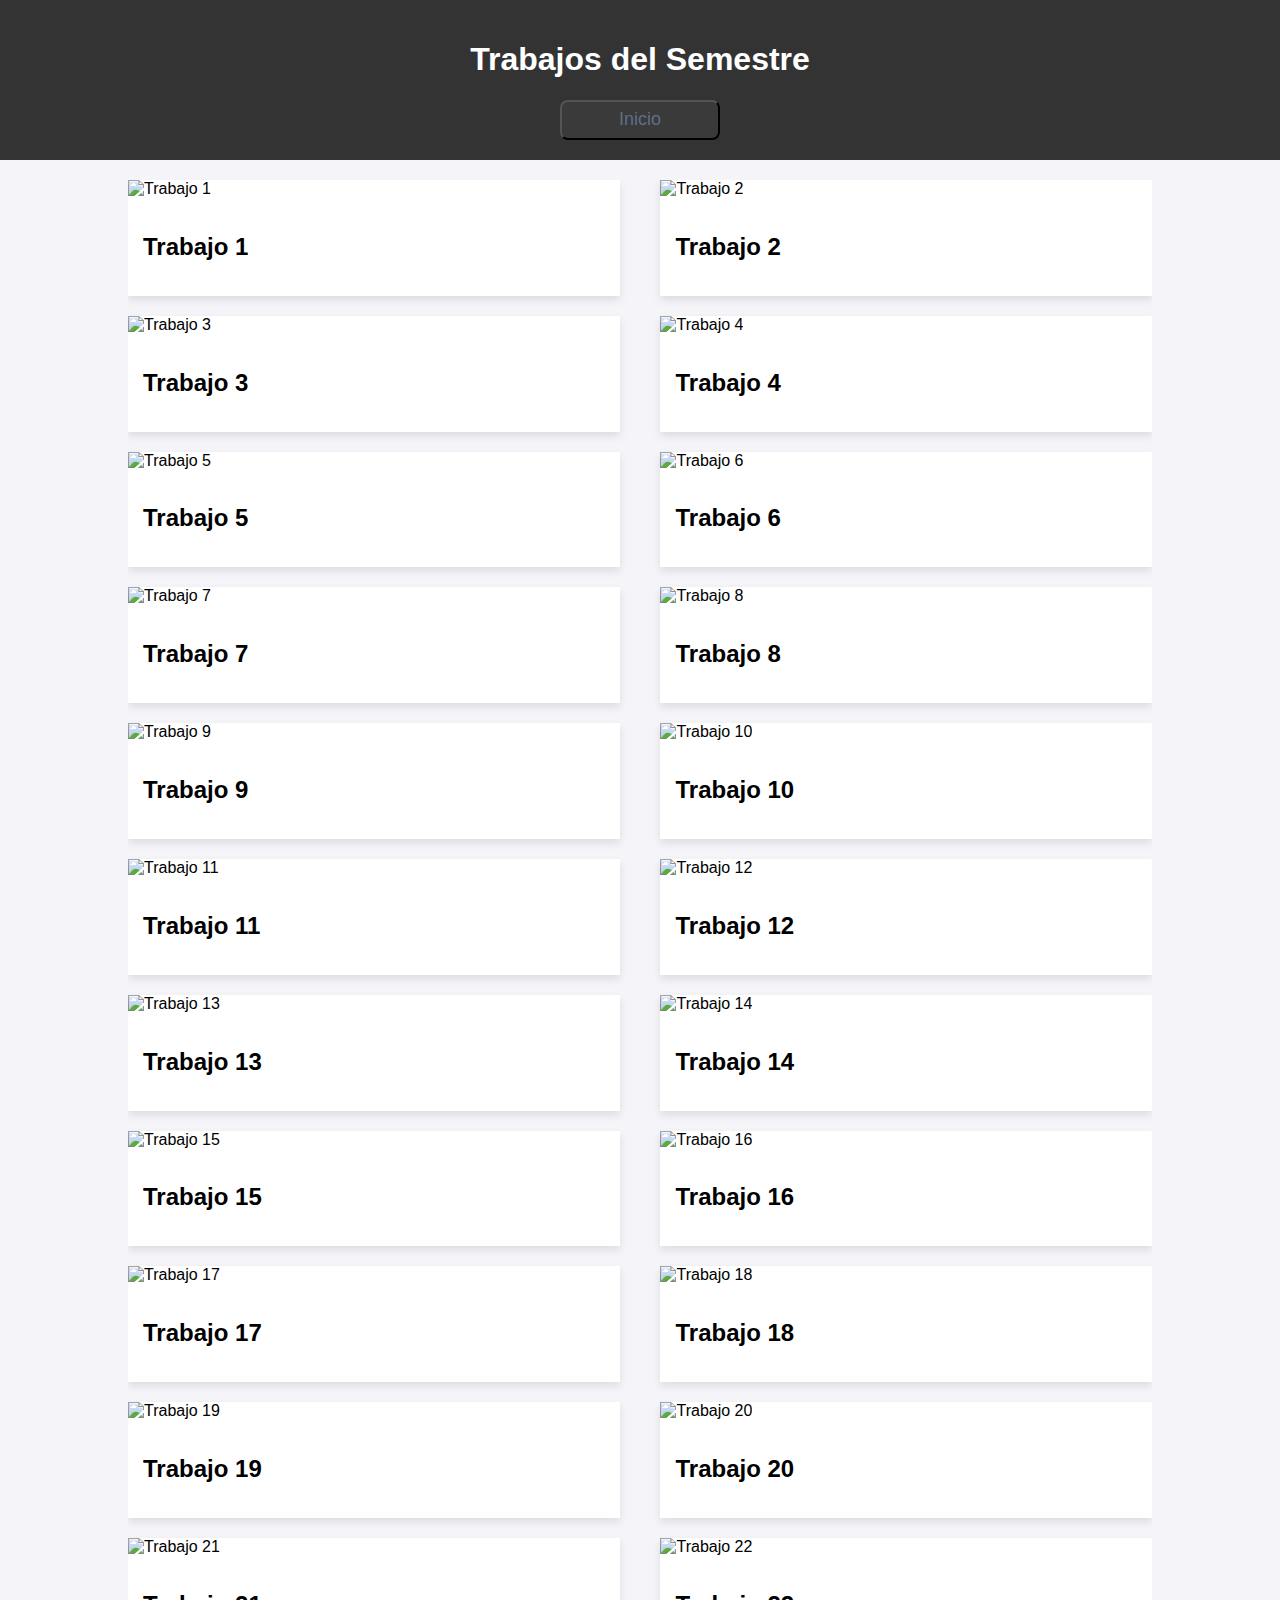
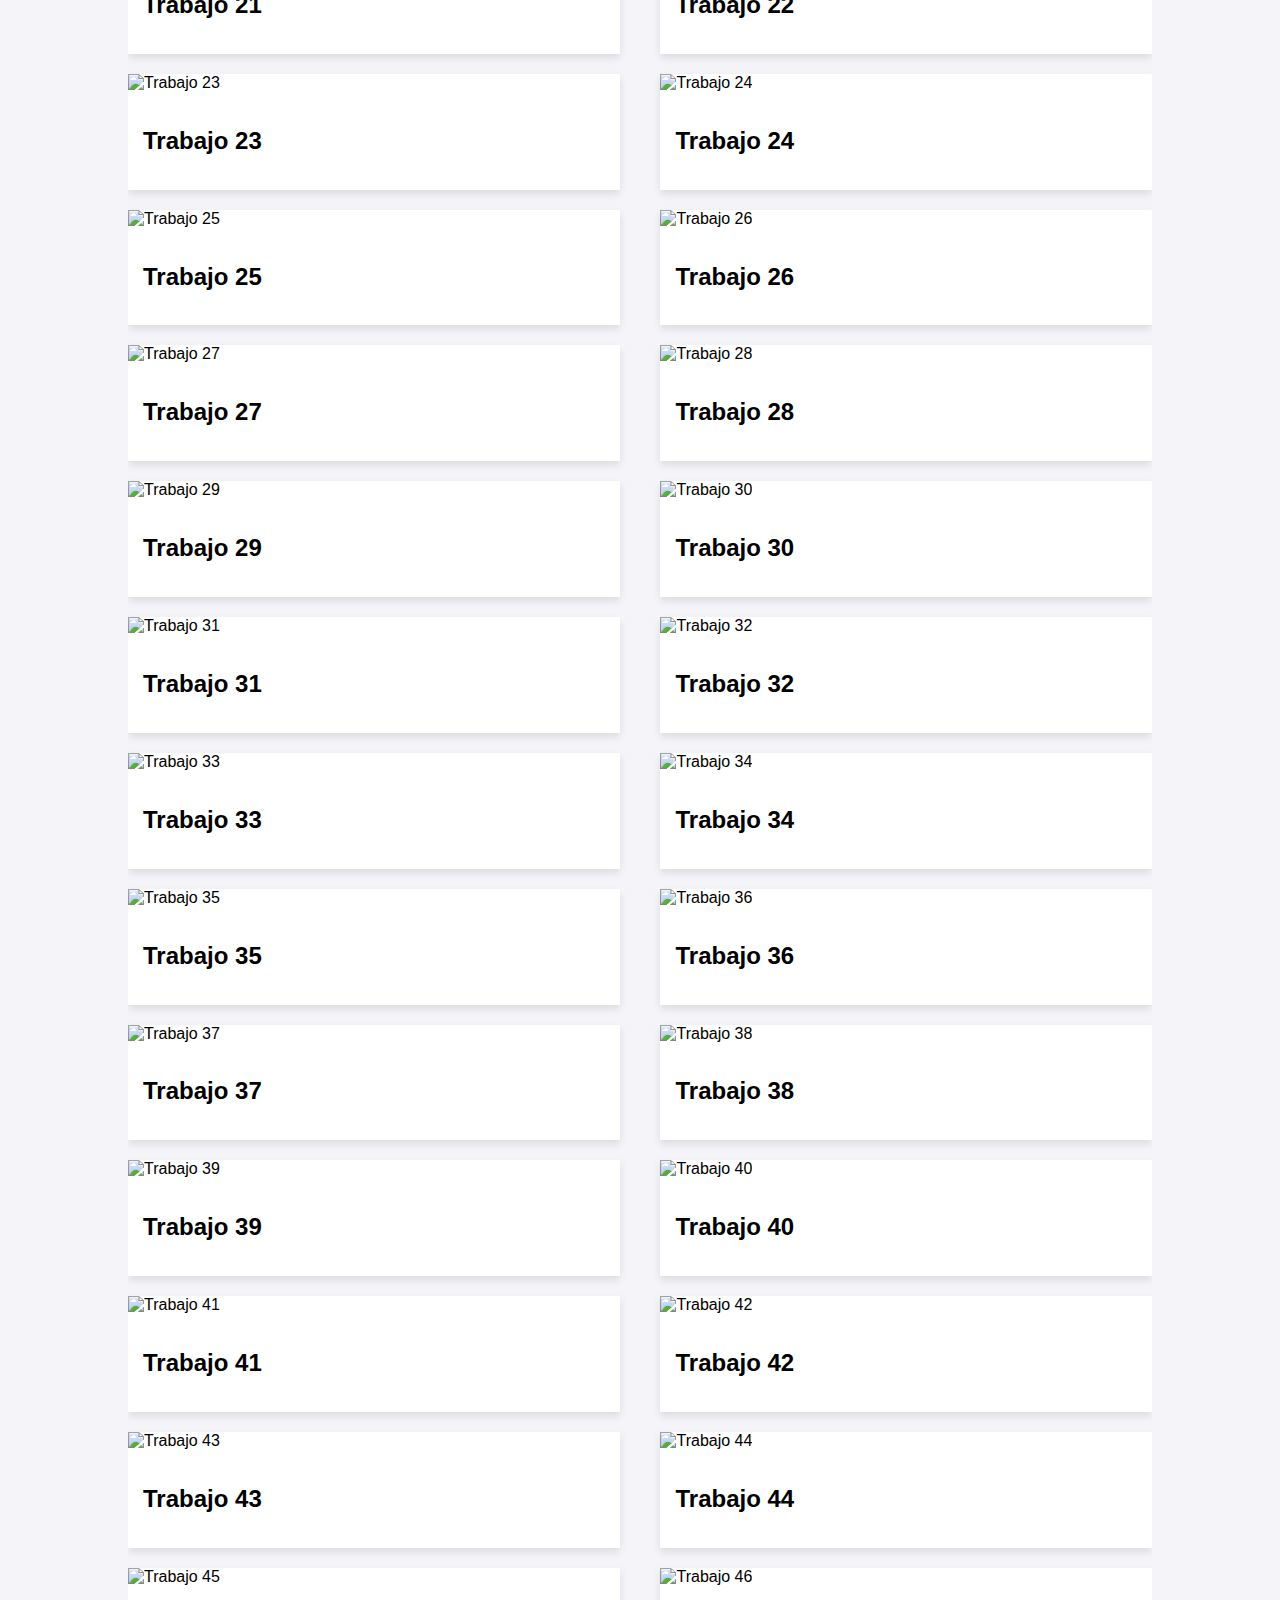
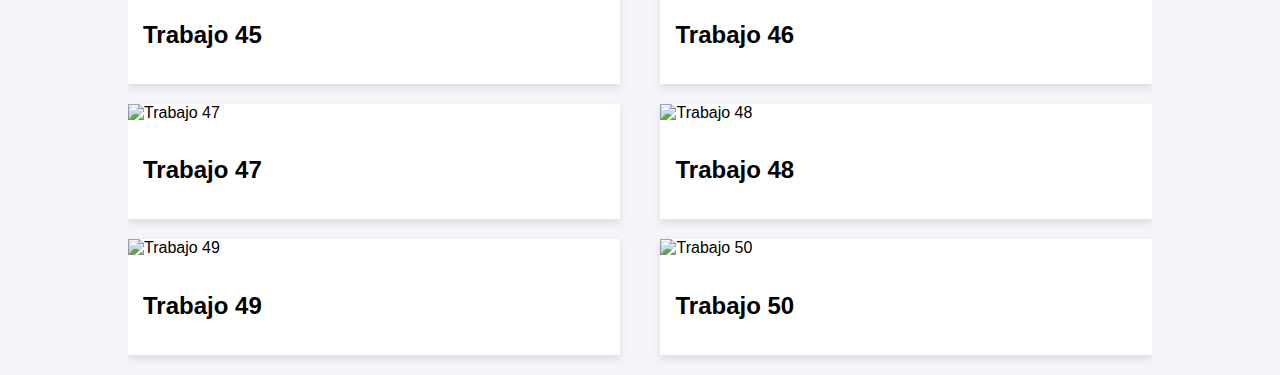
==== Trabajos realizados.html @ 8397b5eb "Add files via upload" ====
<!DOCTYPE html>
<html lang="en">
<head>
    <meta charset="UTF-8">
    <meta name="viewport" content="width=device-width, initial-scale=1.0">
    <title>Trabajos realizados</title>
    <style>
body {
    font-family: Arial, sans-serif;
    margin: 0;
    padding: 0;
    background-color: #f4f4f9;
    display: flex;
    flex-direction: column;
    align-items: center;
}

header {
    background-color: #333;
    color: white;
    padding: 20px;
    width: 100%;
    text-align: center;
}

.slider-container {
    width: 80%;
    max-width: 1200px;
    overflow: hidden;
    margin-top: 20px;
    position: relative;
}

.slider {
    display: flex;
    flex-direction: column;
    transition: transform 1s ease-in-out;
}

.slide-row {
    display: flex;
    justify-content: space-between;
    margin-bottom: 20px;
}

.slide {
    width: 48%;
    box-shadow: 0 4px 8px rgba(0, 0, 0, 0.1);
    background-color: #fff;
}

.slide img {
    width: 100%;
    height: auto;
}

.description {
    padding: 15px;
}
.boton{
height: 40px;
width: 160px;
font-size: 18px;
border-radius: 8px;
background-color: #3a3a3a;
color: rgb(94, 111, 136);
transition: transform 0.2s ease-in-out;
}
.boton:hover{
    transform: scale(1.05);
    color: #e2e1e1;
}
    </style>
</head>
<body>
    <body>
        <header>
            <h1>Trabajos del Semestre</h1>
            <button class="boton" onclick="Inicio()">Inicio</button>
        </header>
        <div class="slider-container">
            <div class="slider" id="slider">
            </div>
        </div>
    <script>
document.addEventListener('DOMContentLoaded', () => {
    const slider = document.getElementById('slider');
    const totalProjects = 50;

    for (let i = 0; i < totalProjects; i += 2) {
        const slideRow = document.createElement('div');
        slideRow.classList.add('slide-row');

        for (let j = 0; j < 2; j++) {
            if (i + j < totalProjects) {
                const slide = document.createElement('div');
                slide.classList.add('slide');

                const img = document.createElement('img');
                img.src = `Imagenes/trabajo${i + j + 1}.jpg`;
                img.alt = `Trabajo ${i + j + 1}`;

                const description = document.createElement('div');
                description.classList.add('description');

                const h2 = document.createElement('h2');
                h2.textContent = `Trabajo ${i + j + 1}`;

                const p = document.createElement('p');
               

                description.appendChild(h2);
                description.appendChild(p);
                slide.appendChild(img);
                slide.appendChild(description);
                slideRow.appendChild(slide);
            }
        }

        slider.appendChild(slideRow);
    }

    let currentIndex = 0;
    const slideRows = document.querySelectorAll('.slide-row');
    const totalSlideRows = slideRows.length;
    const slideHeight = slideRows[0].clientHeight + 200; 

    function showNextSlide() {
        currentIndex++;
        if (currentIndex >= totalSlideRows) {
            currentIndex = 0;
        }
        slider.style.transform = `translateY(${-currentIndex * slideHeight}px)`;
    }

    setInterval(showNextSlide, 3000);
});

function Inicio() {
           
            window.location.href = "index.html";
        }
        </script>
</body>
</html>
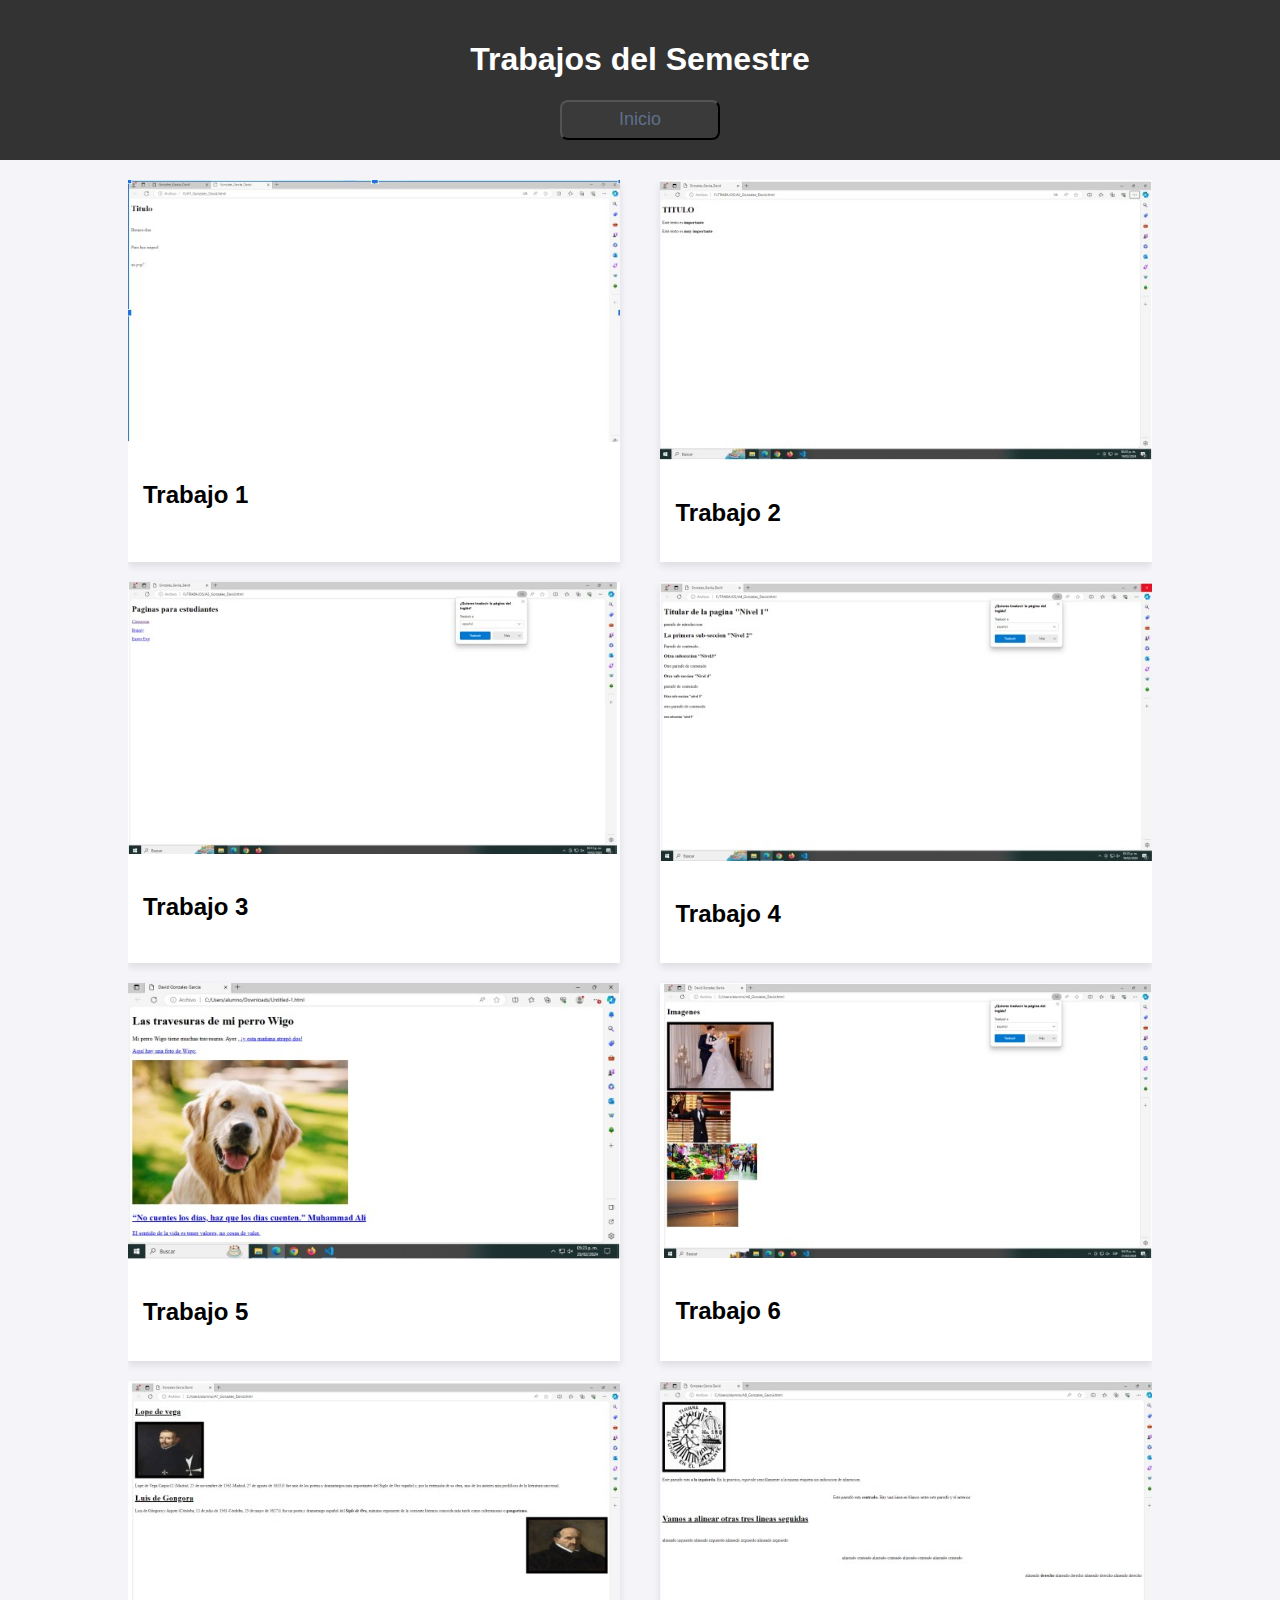
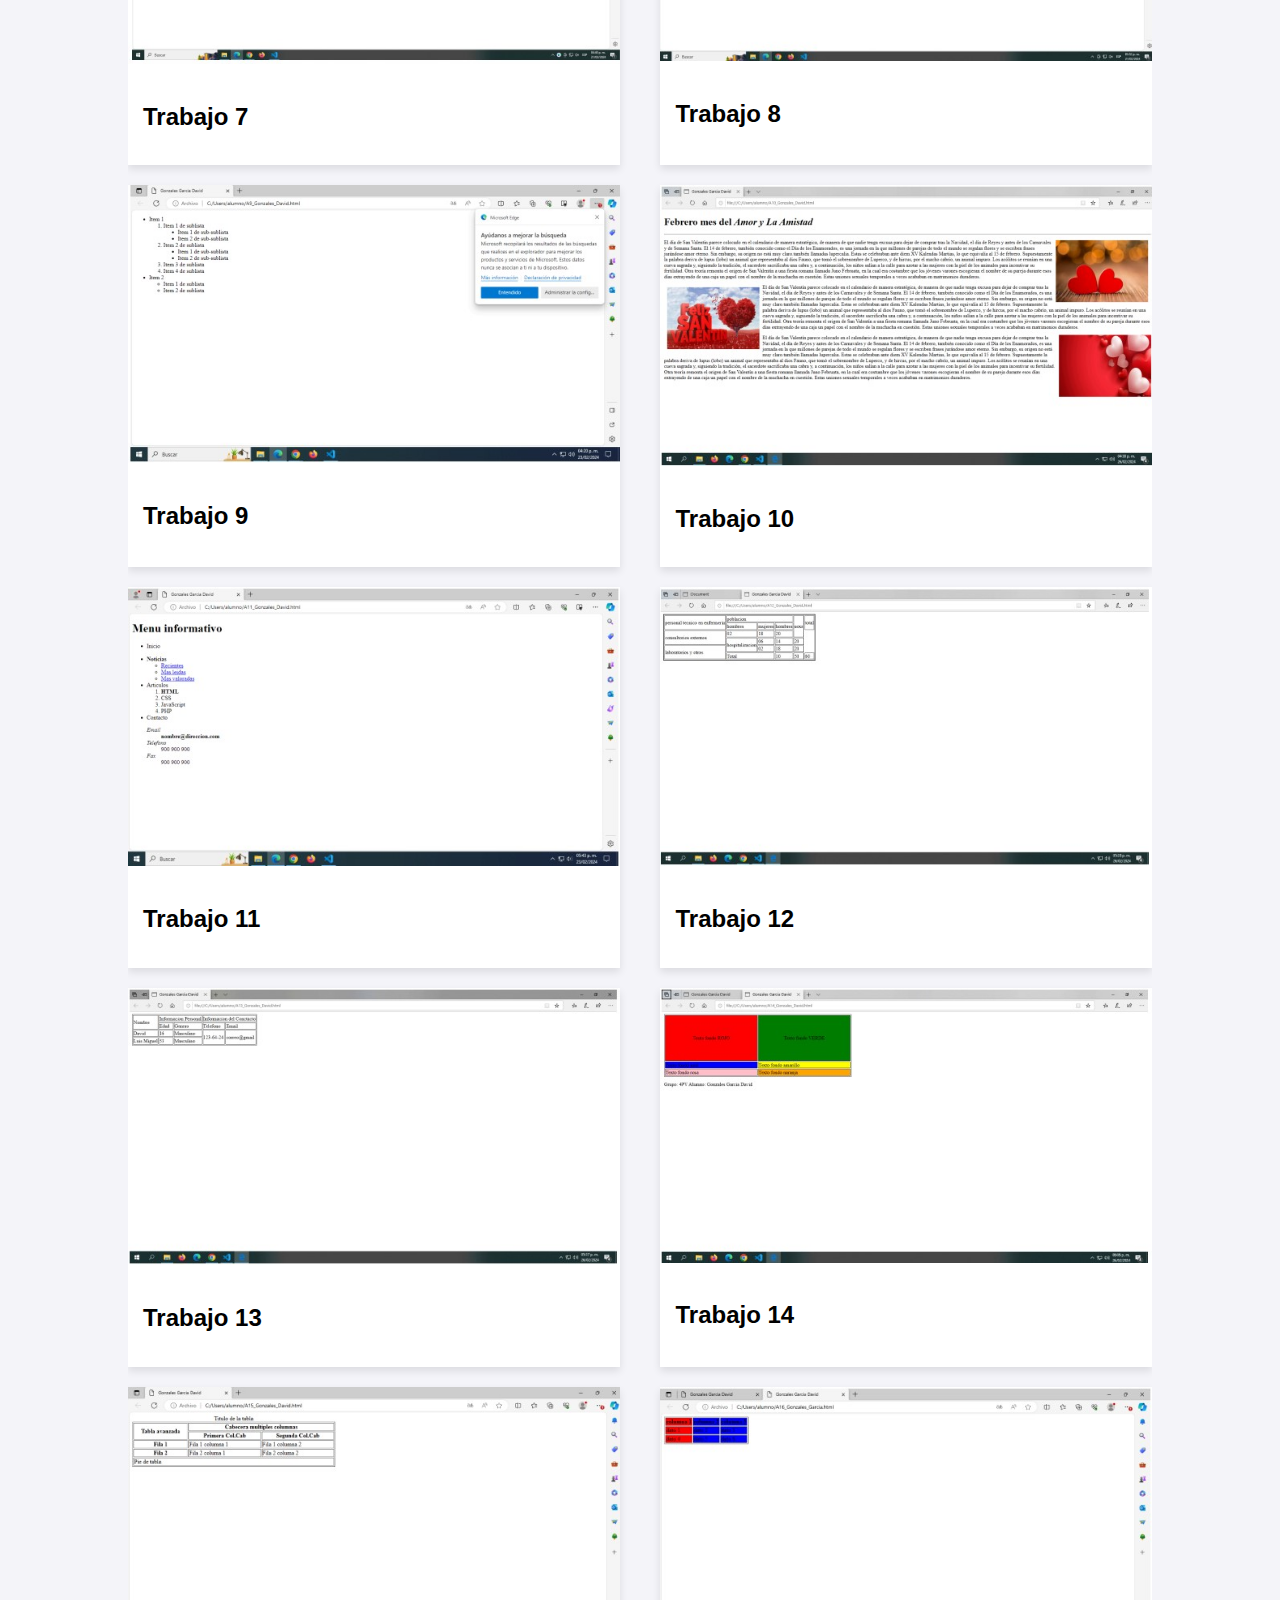
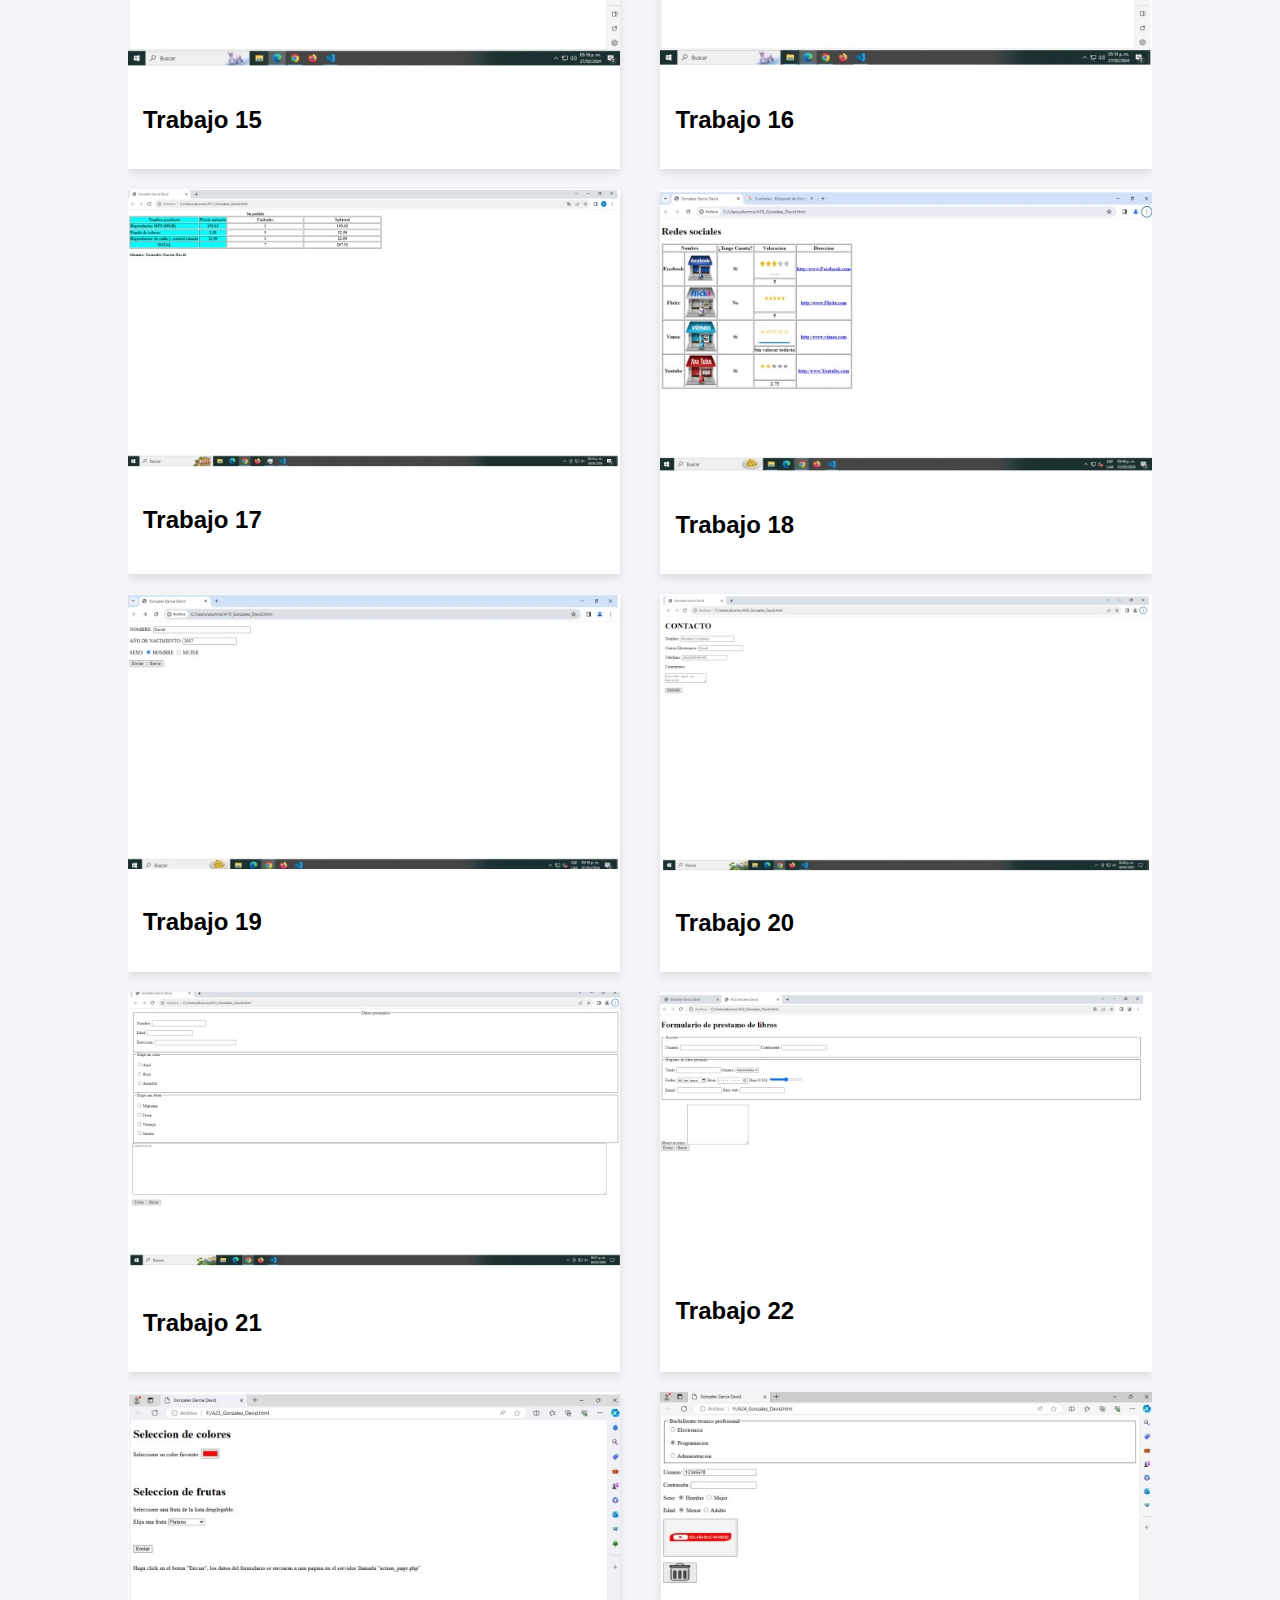
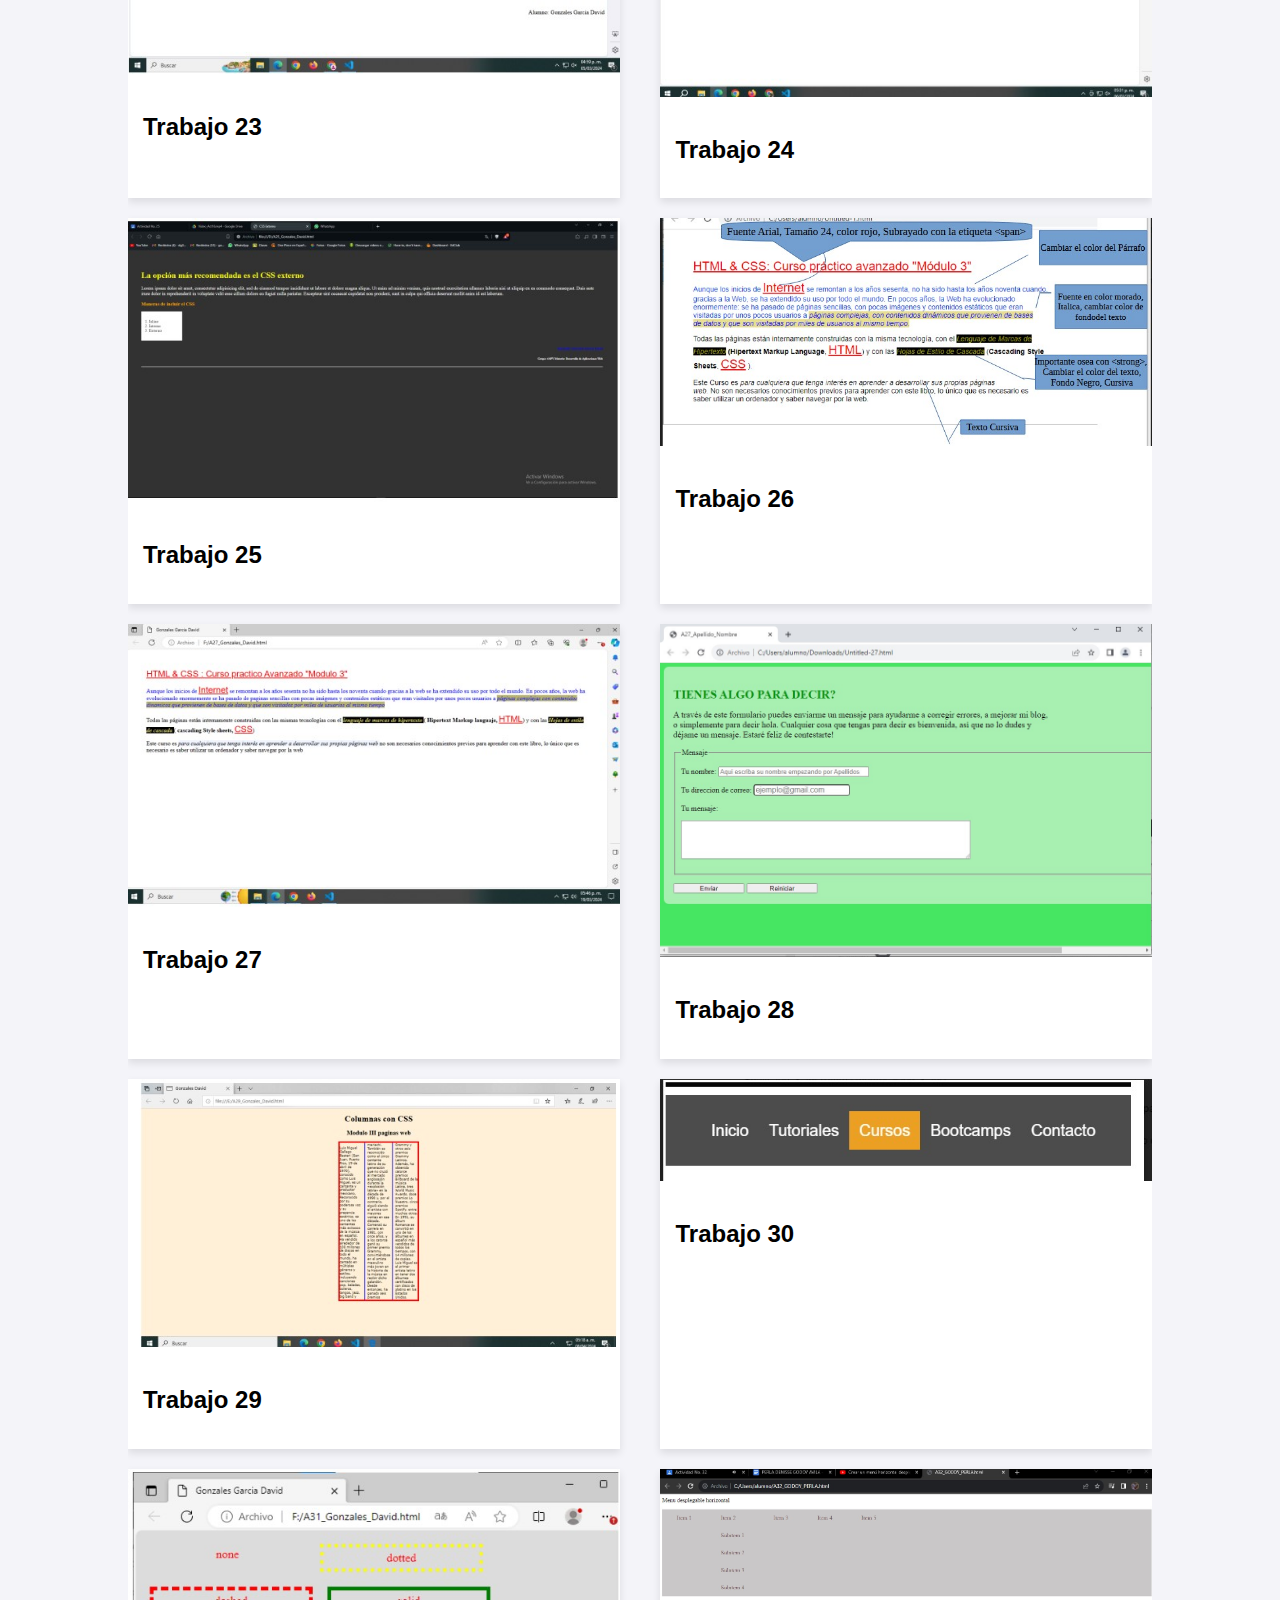
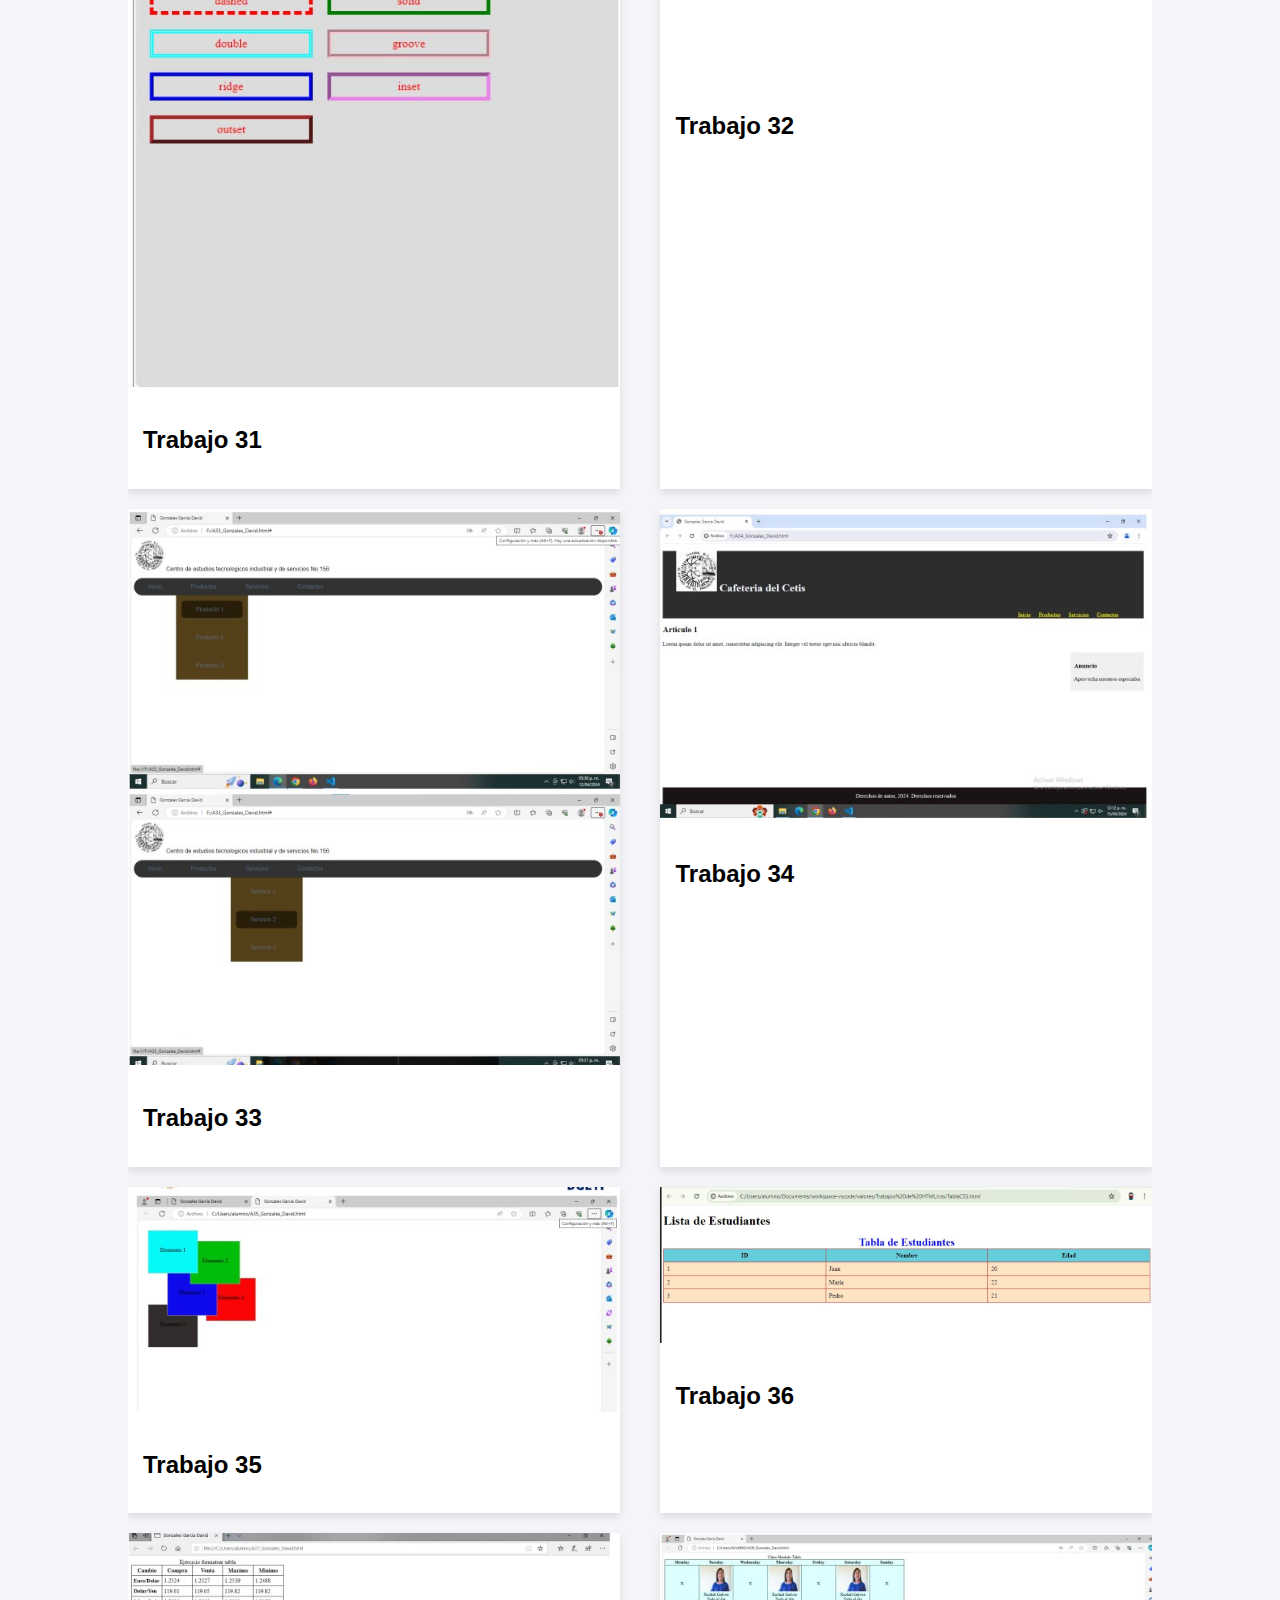
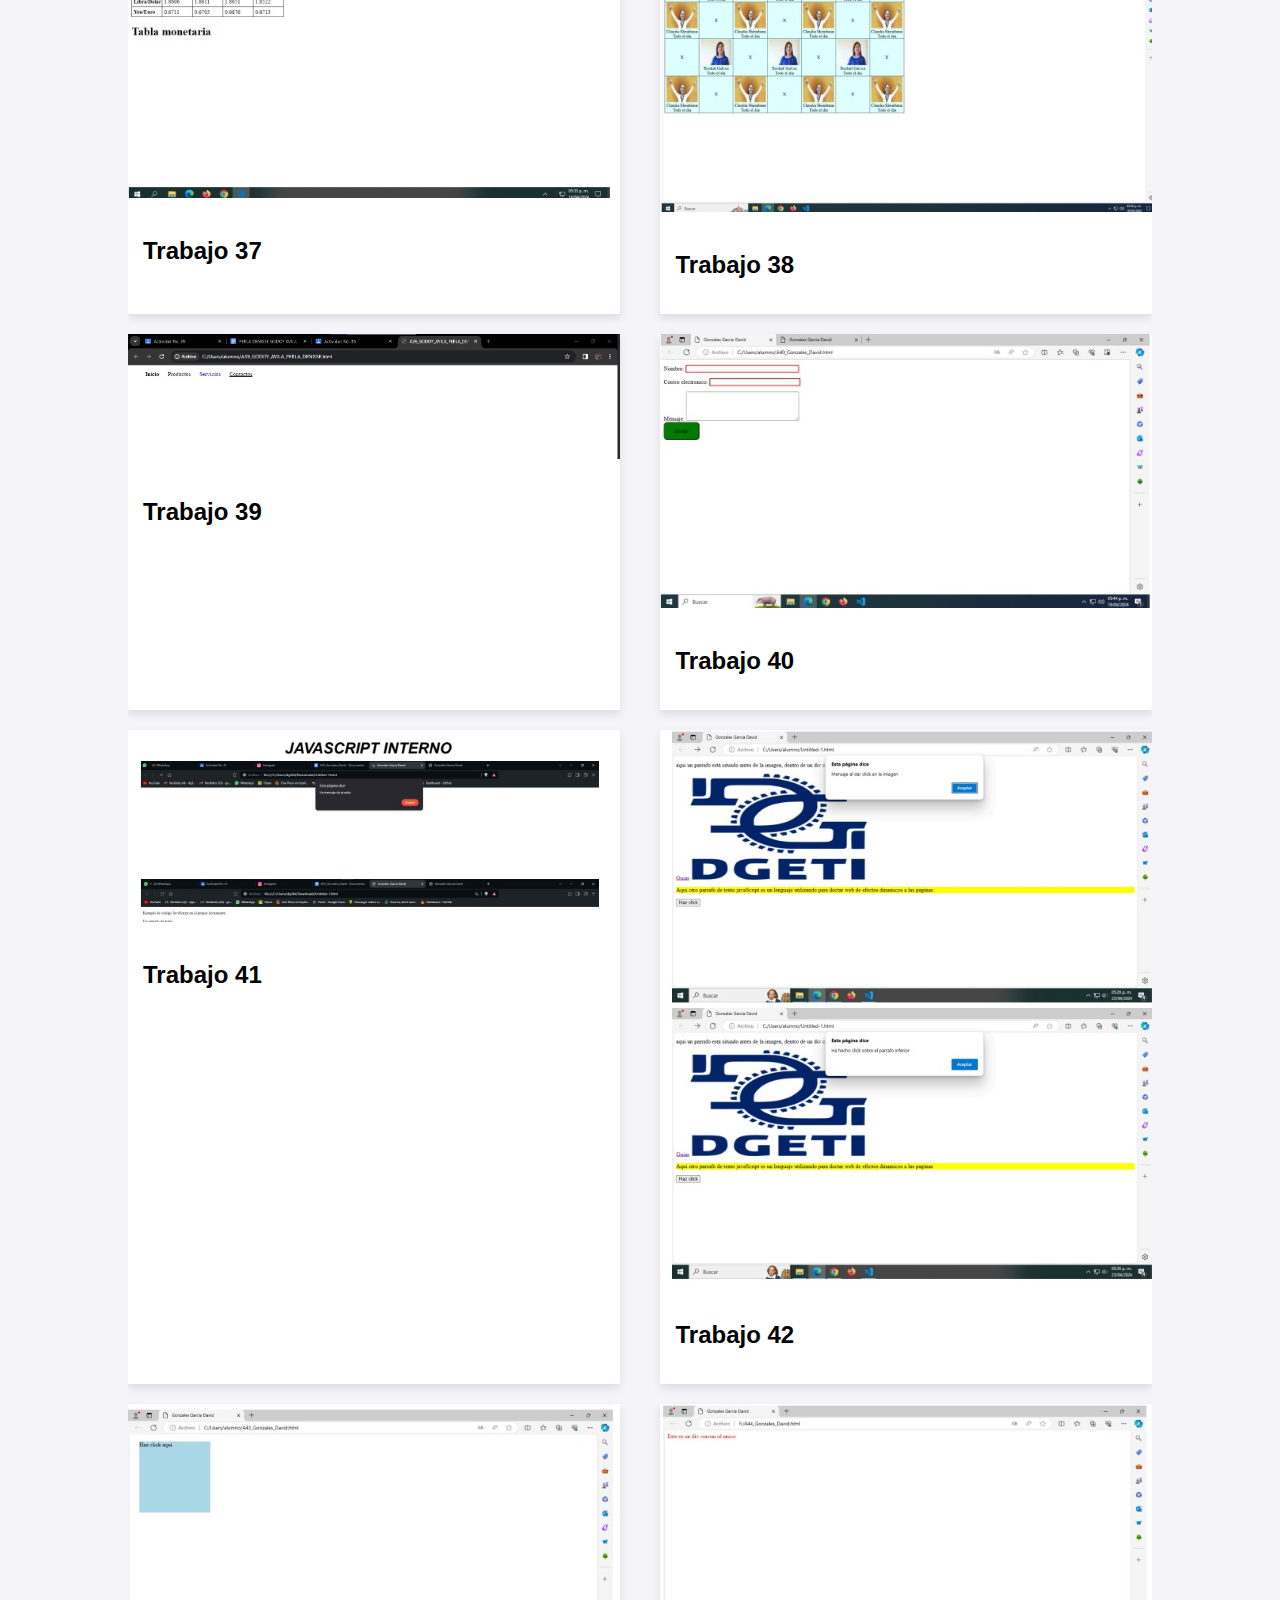
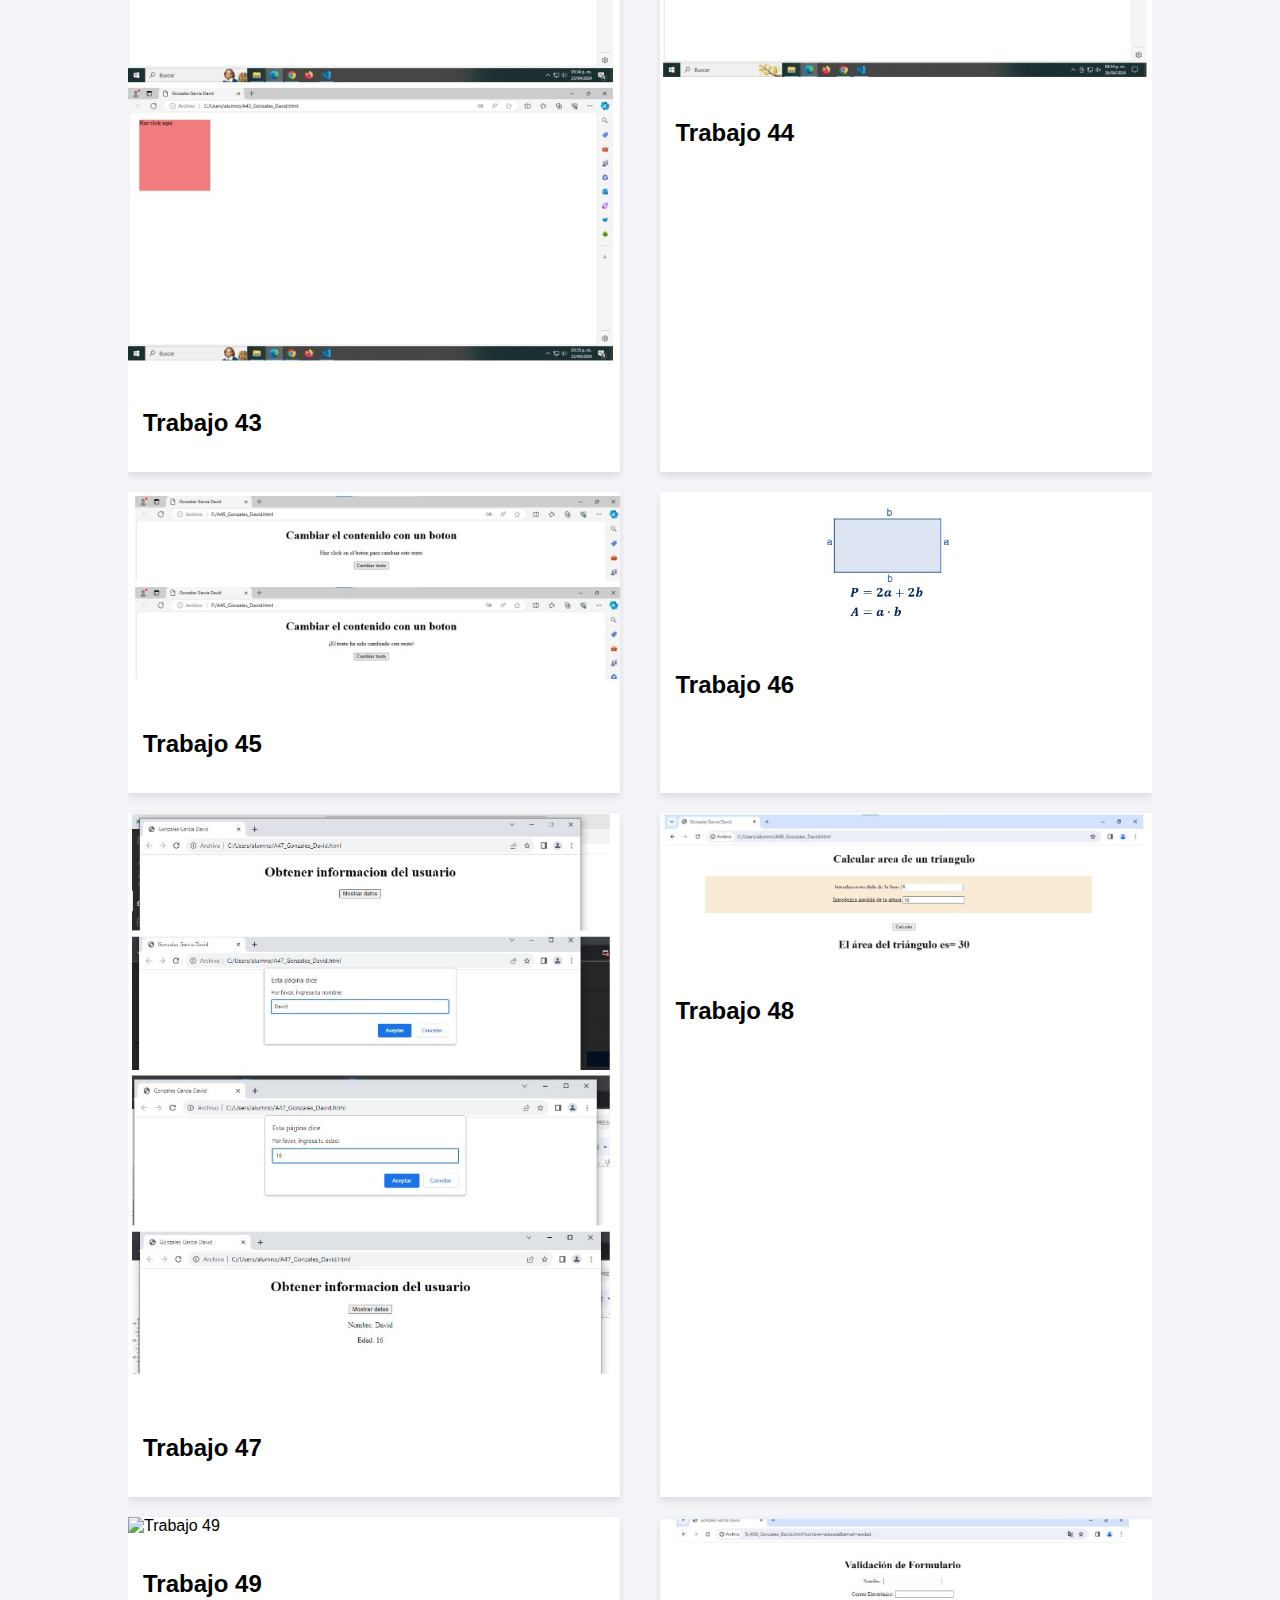
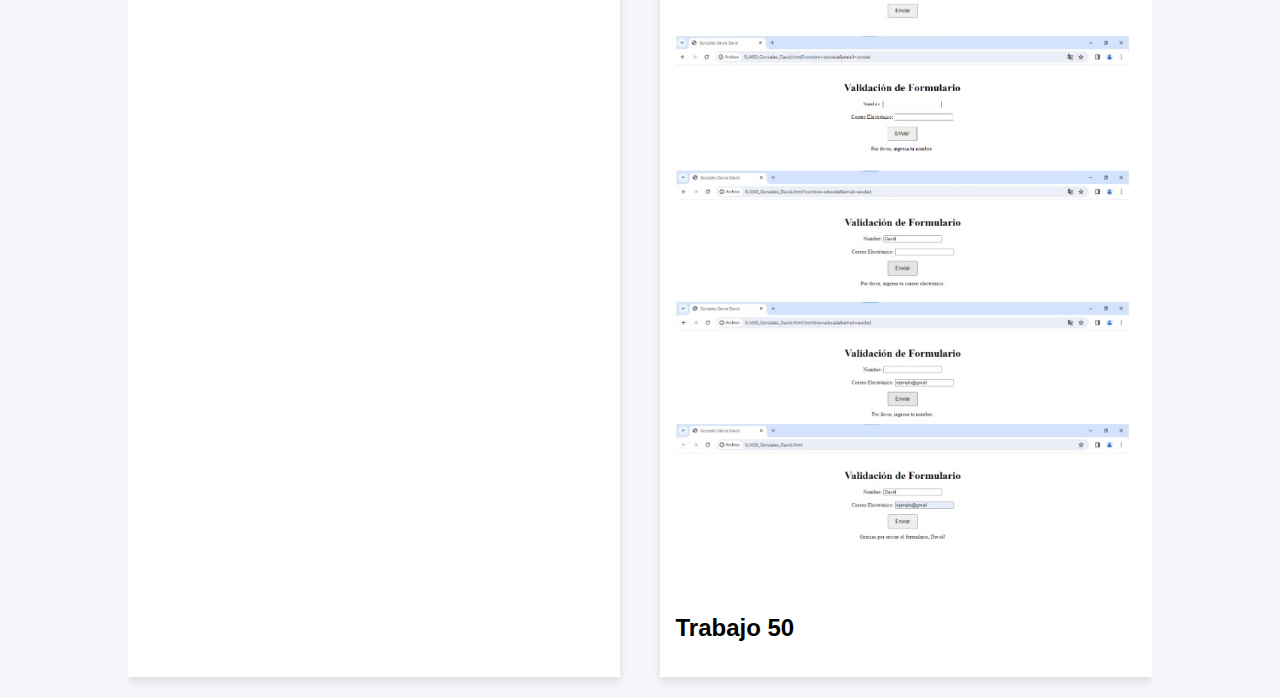
==== commit d54d4d65: "Update Trabajos realizados.html" ====
--- a/Trabajos realizados.html
+++ b/Trabajos realizados.html
@@ -97,7 +97,7 @@
                 slide.classList.add('slide');
 
                 const img = document.createElement('img');
-                img.src = `Imagenes/trabajo${i + j + 1}.jpg`;
+                img.src = `trabajo${i + j + 1}.jpg`;
                 img.alt = `Trabajo ${i + j + 1}`;
 
                 const description = document.createElement('div');
@@ -142,4 +142,4 @@
         }
         </script>
 </body>
-</html>+</html>
